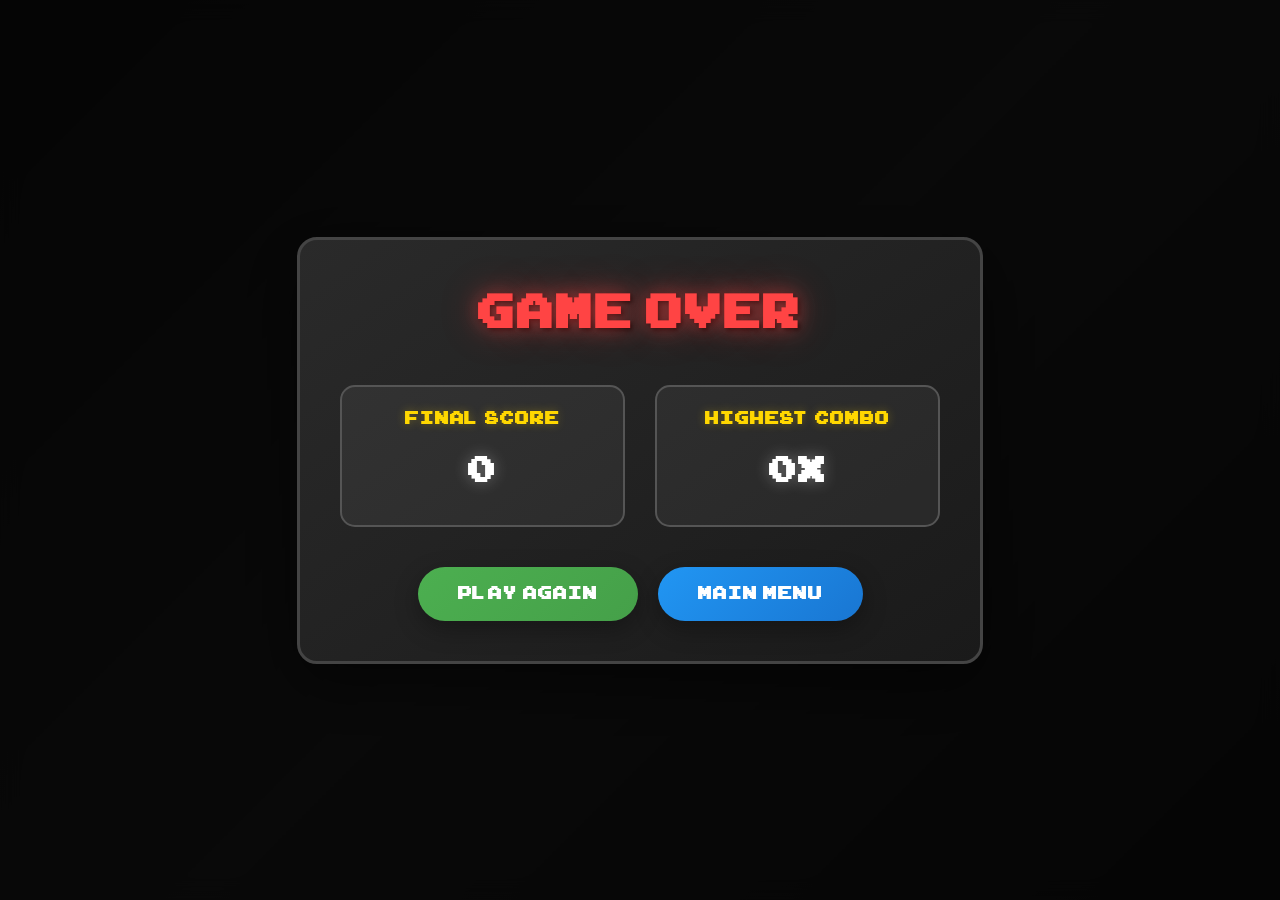
==== endMenu.html @ 0377a96e "maybe its done" ====
<!DOCTYPE html>
<html lang="en">
<head>
    <meta charset="UTF-8">
    <meta name="viewport" content="width=device-width, initial-scale=1.0">
    <title>Game Over</title>
    <link rel="stylesheet" href="endMenu.css">
    <link rel="stylesheet" href="ARCADECLASSIC.TTF">
</head>
<body>
    <div class="game-over-container">
        <div class="game-over-content">
            <h1 class="game-over-title">GAME OVER</h1>
            
            <div class="score-display">
                <div class="final-score">
                    <h2>Final Score</h2>
                    <div class="score-value" id="final-score">0</div>
                </div>
                
                <div class="combo-display">
                    <h2>Highest Combo</h2>
                    <div class="combo-value" id="highest-combo">0</div>
                </div>
            </div>
            
            <div class="game-over-buttons">
                <button class="play-again-btn" id="play-again-btn">PLAY AGAIN</button>
                <button class="main-menu-btn" id="main-menu-btn">MAIN MENU</button>
            </div>
        </div>
    </div>
    
    <script src="endMenu.js"></script>
</body>
</html>
---- endMenu.css ----
@font-face {
    font-family: 'ARCADECLASSIC';
    src: url('ARCADECLASSIC.TTF') format('truetype');
}

body {
    margin: 0;
    padding: 0;
    background: linear-gradient(135deg, #1a1a1a 0%, #2d2d2d 50%, #1a1a1a 100%);
    font-family: 'ARCADECLASSIC', Arial, Helvetica, sans-serif;
    color: white;
    overflow: hidden;
    height: 100vh;
    display: flex;
    justify-content: center;
    align-items: center;
}

.game-over-container {
    width: 100%;
    height: 100%;
    display: flex;
    justify-content: center;
    align-items: center;
    background: rgba(0, 0, 0, 0.8);
    backdrop-filter: blur(10px);
}

.game-over-content {
    text-align: center;
    padding: 40px;
    background: linear-gradient(145deg, #2a2a2a, #1a1a1a);
    border-radius: 20px;
    box-shadow: 0 20px 60px rgba(0, 0, 0, 0.5);
    border: 3px solid #444;
    max-width: 600px;
    width: 90%;
    animation: fadeInScale 0.8s ease-out;
}

@keyframes fadeInScale {
    from {
        opacity: 0;
        transform: scale(0.8);
    }
    to {
        opacity: 1;
        transform: scale(1);
    }
}

.game-over-title {
    font-size: 4em;
    margin: 0 0 40px 0;
    color: #ff4444;
    text-shadow: 
        0 0 20px rgba(255, 68, 68, 0.5),
        0 0 40px rgba(255, 68, 68, 0.3),
        2px 2px 4px rgba(0, 0, 0, 0.8);
    letter-spacing: 4px;
    animation: pulse 2s infinite;
}

@keyframes pulse {
    0%, 100% {
        transform: scale(1);
    }
    50% {
        transform: scale(1.05);
    }
}

.score-display {
    display: flex;
    justify-content: space-around;
    margin: 40px 0;
    gap: 30px;
}

.final-score, .combo-display {
    flex: 1;
    background: rgba(255, 255, 255, 0.05);
    padding: 20px;
    border-radius: 15px;
    border: 2px solid #555;
    transition: transform 0.3s ease, box-shadow 0.3s ease;
}

.final-score:hover, .combo-display:hover {
    transform: translateY(-5px);
    box-shadow: 0 10px 30px rgba(255, 255, 255, 0.1);
}

.final-score h2, .combo-display h2 {
    font-size: 1.5em;
    margin: 0 0 15px 0;
    color: #ffd700;
    text-shadow: 0 0 10px rgba(255, 215, 0, 0.3);
    letter-spacing: 2px;
}

.score-value, .combo-value {
    font-size: 3em;
    font-weight: bold;
    color: #fff;
    text-shadow: 0 0 15px rgba(255, 255, 255, 0.3);
    margin: 10px 0;
    letter-spacing: 3px;
}

.game-over-buttons {
    display: flex;
    gap: 20px;
    justify-content: center;
    margin-top: 40px;
}

.play-again-btn, .main-menu-btn {
    padding: 15px 40px;
    font-size: 1.5em;
    font-weight: bold;
    border: none;
    border-radius: 50px;
    cursor: pointer;
    transition: all 0.3s ease;
    font-family: 'ARCADECLASSIC', Arial, Helvetica, sans-serif;
    letter-spacing: 2px;
    text-transform: uppercase;
    box-shadow: 0 8px 25px rgba(0, 0, 0, 0.3);
}

.play-again-btn {
    background: linear-gradient(135deg, #4CAF50, #45a049);
    color: white;
}

.play-again-btn:hover {
    background: linear-gradient(135deg, #45a049, #3d8b40);
    transform: translateY(-3px);
    box-shadow: 0 12px 35px rgba(76, 175, 80, 0.4);
}

.main-menu-btn {
    background: linear-gradient(135deg, #2196F3, #1976D2);
    color: white;
}

.main-menu-btn:hover {
    background: linear-gradient(135deg, #1976D2, #1565C0);
    transform: translateY(-3px);
    box-shadow: 0 12px 35px rgba(33, 150, 243, 0.4);
}

.play-again-btn:active, .main-menu-btn:active {
    transform: translateY(-1px);
    box-shadow: 0 6px 20px rgba(0, 0, 0, 0.3);
}

/* Responsive design */
@media (max-width: 768px) {
    .game-over-content {
        padding: 30px 20px;
        margin: 20px;
    }
    
    .game-over-title {
        font-size: 3em;
    }
    
    .score-display {
        flex-direction: column;
        gap: 20px;
    }
    
    .game-over-buttons {
        flex-direction: column;
        gap: 15px;
    }
    
    .play-again-btn, .main-menu-btn {
        width: 100%;
    }
    
    .score-value, .combo-value {
        font-size: 2.5em;
    }
}
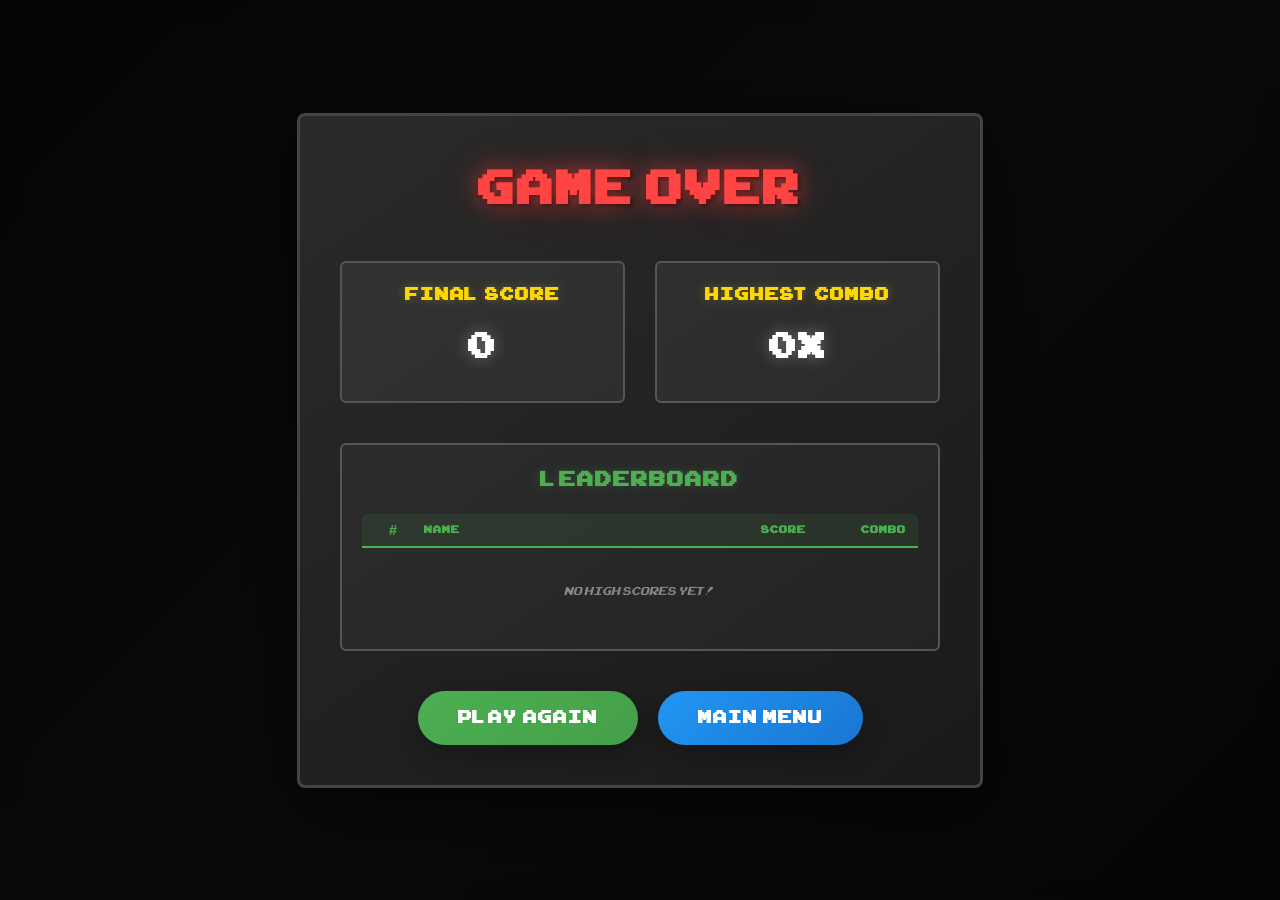
==== commit c6b6e348: "added leaderboard, help overlay, border limits, restart button" ====
--- a/endMenu.html
+++ b/endMenu.html
@@ -24,6 +24,13 @@
                 </div>
             </div>
             
+            <div class="leaderboard-section">
+                <h3 class="leaderboard-title">Leaderboard</h3>
+                <div class="leaderboard-list" id="end-leaderboard-list">
+                    <!-- Leaderboard entries will be added here -->
+                </div>
+            </div>
+            
             <div class="game-over-buttons">
                 <button class="play-again-btn" id="play-again-btn">PLAY AGAIN</button>
                 <button class="main-menu-btn" id="main-menu-btn">MAIN MENU</button>
--- a/endMenu.css
+++ b/endMenu.css
@@ -30,7 +30,7 @@
     text-align: center;
     padding: 40px;
     background: linear-gradient(145deg, #2a2a2a, #1a1a1a);
-    border-radius: 20px;
+    border-radius: 8px;
     box-shadow: 0 20px 60px rgba(0, 0, 0, 0.5);
     border: 3px solid #444;
     max-width: 600px;
@@ -81,7 +81,7 @@
     flex: 1;
     background: rgba(255, 255, 255, 0.05);
     padding: 20px;
-    border-radius: 15px;
+    border-radius: 6px;
     border: 2px solid #555;
     transition: transform 0.3s ease, box-shadow 0.3s ease;
 }
@@ -113,6 +113,157 @@
     gap: 20px;
     justify-content: center;
     margin-top: 40px;
+}
+
+.leaderboard-section {
+    margin: 30px 0;
+    background: rgba(255, 255, 255, 0.03);
+    border: 2px solid #555;
+    border-radius: 6px;
+    padding: 20px;
+    max-height: 300px;
+    overflow-y: auto;
+}
+
+.leaderboard-title {
+    font-size: 1.8em;
+    margin: 0 0 20px 0;
+    color: #4CAF50;
+    text-shadow: 0 0 10px rgba(76, 175, 80, 0.3);
+    letter-spacing: 2px;
+    text-transform: uppercase;
+}
+
+.leaderboard-list {
+    display: flex;
+    flex-direction: column;
+    gap: 0;
+}
+
+.leaderboard-header {
+    display: grid;
+    grid-template-columns: 40px 1fr 120px 100px;
+    align-items: center;
+    padding: 8px 12px;
+    background: rgba(76, 175, 80, 0.1);
+    border-bottom: 2px solid #4CAF50;
+    margin-bottom: 5px;
+    border-radius: 6px 6px 0 0;
+}
+
+.leaderboard-header .rank {
+    font-size: 0.9em;
+    color: #4CAF50;
+    text-shadow: 0 0 2px rgba(76, 175, 80, 0.2);
+}
+
+.leaderboard-header .player-name {
+    font-size: 0.9em;
+    color: #4CAF50;
+    text-shadow: 0 0 2px rgba(76, 175, 80, 0.2);
+    padding-left: 10px;
+}
+
+.leaderboard-header .player-score {
+    font-size: 0.9em;
+    color: #4CAF50;
+    text-shadow: 0 0 2px rgba(76, 175, 80, 0.2);
+}
+
+.leaderboard-header .player-combo {
+    font-size: 0.9em;
+    color: #4CAF50;
+    text-shadow: 0 0 2px rgba(76, 175, 80, 0.2);
+}
+
+.leaderboard-entry {
+    display: grid;
+    grid-template-columns: 40px 1fr 120px 100px;
+    align-items: center;
+    padding: 10px 12px;
+    background: rgba(255, 255, 255, 0.05);
+    transition: all 0.2s ease;
+    border: 1px solid transparent;
+}
+
+.leaderboard-entry:hover {
+    background: rgba(255, 255, 255, 0.1);
+    border-color: #555;
+}
+
+.leaderboard-entry.current-player {
+    background: rgba(76, 175, 80, 0.1);
+    border-color: #4CAF50;
+    box-shadow: 0 0 15px rgba(76, 175, 80, 0.2);
+}
+
+.leaderboard-entry.current-player:hover {
+    background: rgba(76, 175, 80, 0.15);
+}
+
+.rank {
+    font-size: 1.1em;
+    font-weight: bold;
+    color: #ffd700;
+    text-align: center;
+    text-shadow: 0 0 2px rgba(255, 215, 0, 0.2);
+    letter-spacing: 2px;
+}
+
+.player-name {
+    font-size: 1.5em;
+    font-weight: bold;
+    color: white;
+    text-align: left;
+    text-shadow: 0 0 1px rgba(255, 255, 255, 0.1);
+    padding-left: 10px;
+    letter-spacing: 1px;
+}
+
+.player-score {
+    font-size: 1em;
+    color: #4CAF50;
+    text-align: right;
+    font-weight: bold;
+    text-shadow: 0 0 2px rgba(76, 175, 80, 0.2);
+    letter-spacing: 1px;
+}
+
+.player-combo {
+    font-size: 1em;
+    color: #ffd700;
+    text-align: right;
+    font-weight: bold;
+    text-shadow: 0 0 2px rgba(255, 215, 0, 0.2);
+    letter-spacing: 1px;
+}
+
+.no-entries {
+    text-align: center;
+    color: #888;
+    font-size: 1em;
+    padding: 30px;
+    font-style: italic;
+}
+
+/* Leaderboard scrollbar styling */
+.leaderboard-section::-webkit-scrollbar {
+    width: 8px;
+}
+
+.leaderboard-section::-webkit-scrollbar-track {
+    background: transparent;
+    border-radius: 8px;
+}
+
+.leaderboard-section::-webkit-scrollbar-thumb {
+    background: #444;
+    border-radius: 8px;
+    border: 1px solid transparent;
+}
+
+.leaderboard-section::-webkit-scrollbar-thumb:hover {
+    background: #555;
 }
 
 .play-again-btn, .main-menu-btn {
